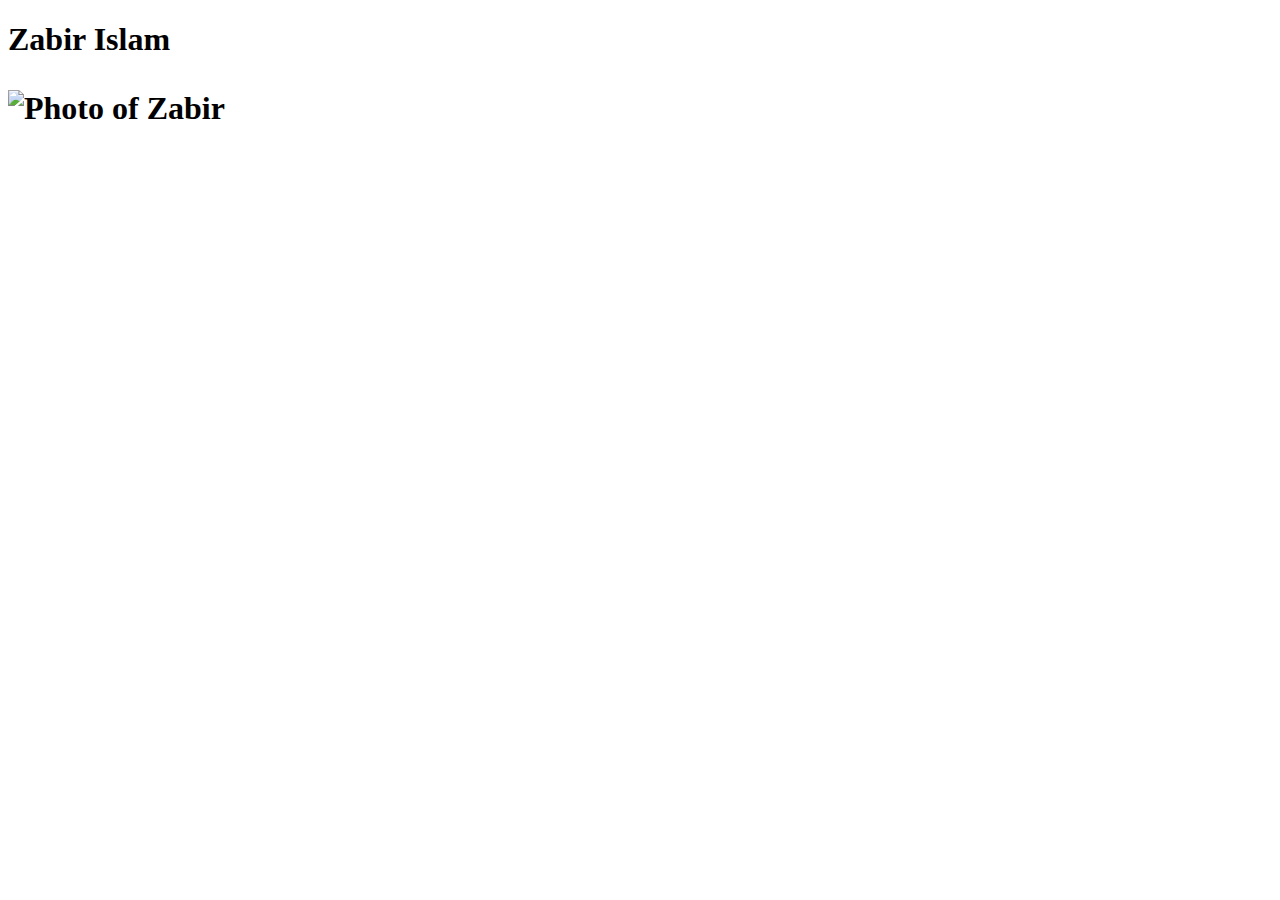
==== index.html @ 902f44fe "Added index file with photo" ====
<!DOCTYPE html>
<html>
<head>
<title>
Zabir Islam
</title>
</head>

<body>
	<h1>Zabir Islam<h1>
	<p>
	<img 	src="Zabir_photo.jpg" 
		alt="Photo of Zabir" 
		width="376px" 
		height="452px"/>
	</p>
</body>
</html>
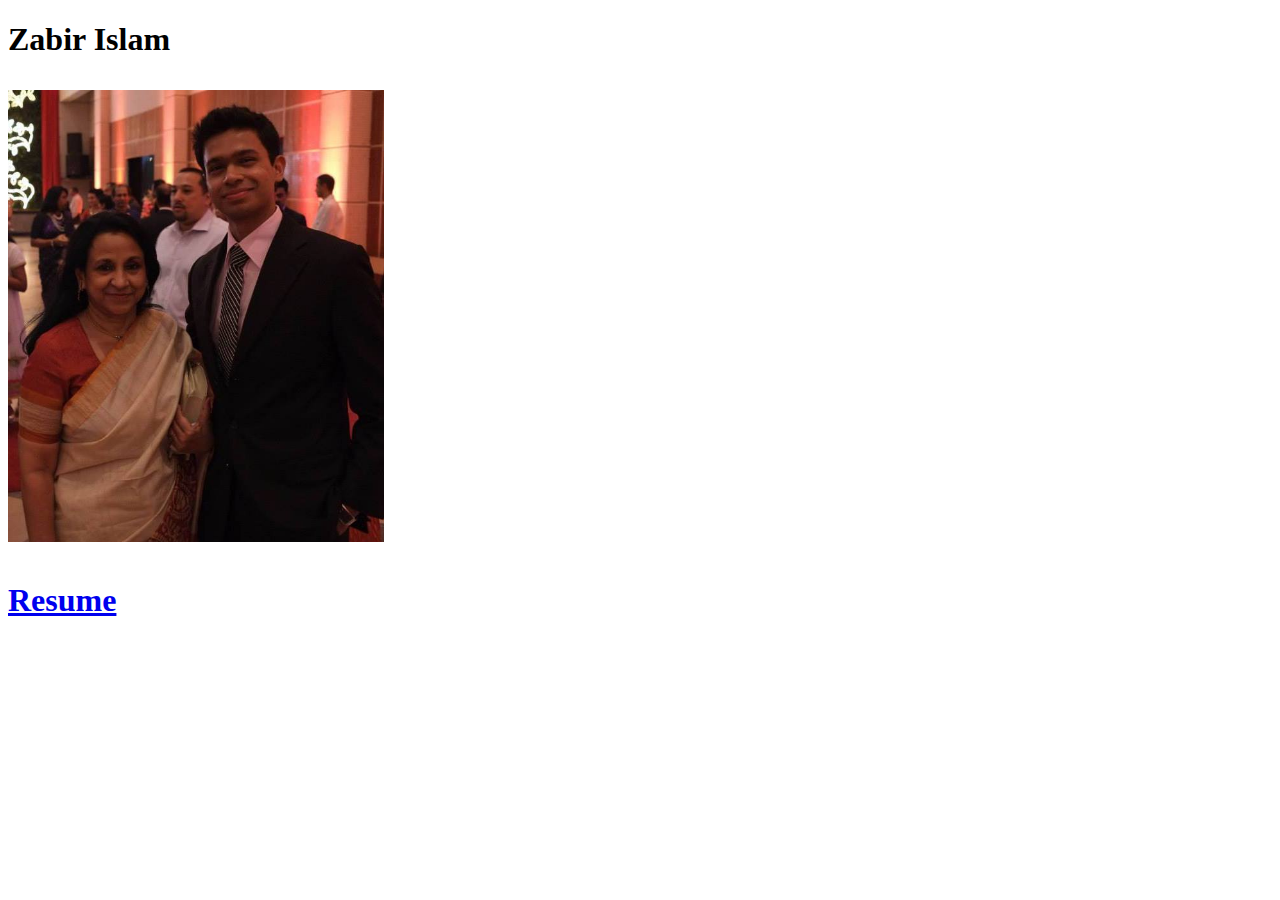
==== commit 797eff90: "Added link to resume in homepage" ====
--- a/index.html
+++ b/index.html
@@ -14,5 +14,7 @@
 		width="376px" 
 		height="452px"/>
 	</p>
+
+<p><a href="resume.html">Resume</a></p>
 </body>
 </html>
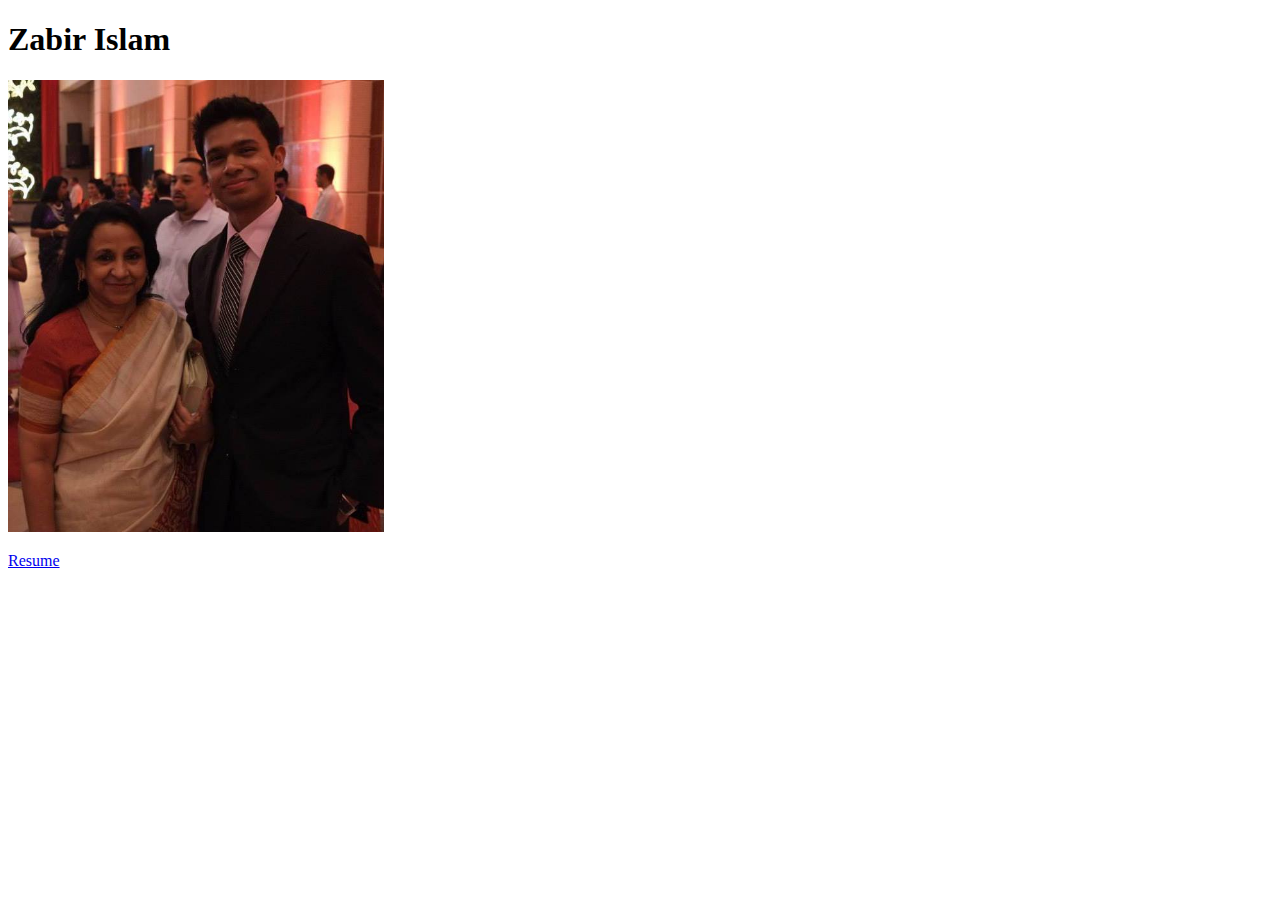
==== commit 1330f14c: "corrected typo and closed h1 in index" ====
--- a/index.html
+++ b/index.html
@@ -4,10 +4,11 @@
 <title>
 Zabir Islam
 </title>
+<meta charset="utf-8"/>
 </head>
 
 <body>
-	<h1>Zabir Islam<h1>
+	<h1>Zabir Islam</h1>
 	<p>
 	<img 	src="Zabir_photo.jpg" 
 		alt="Photo of Zabir" 
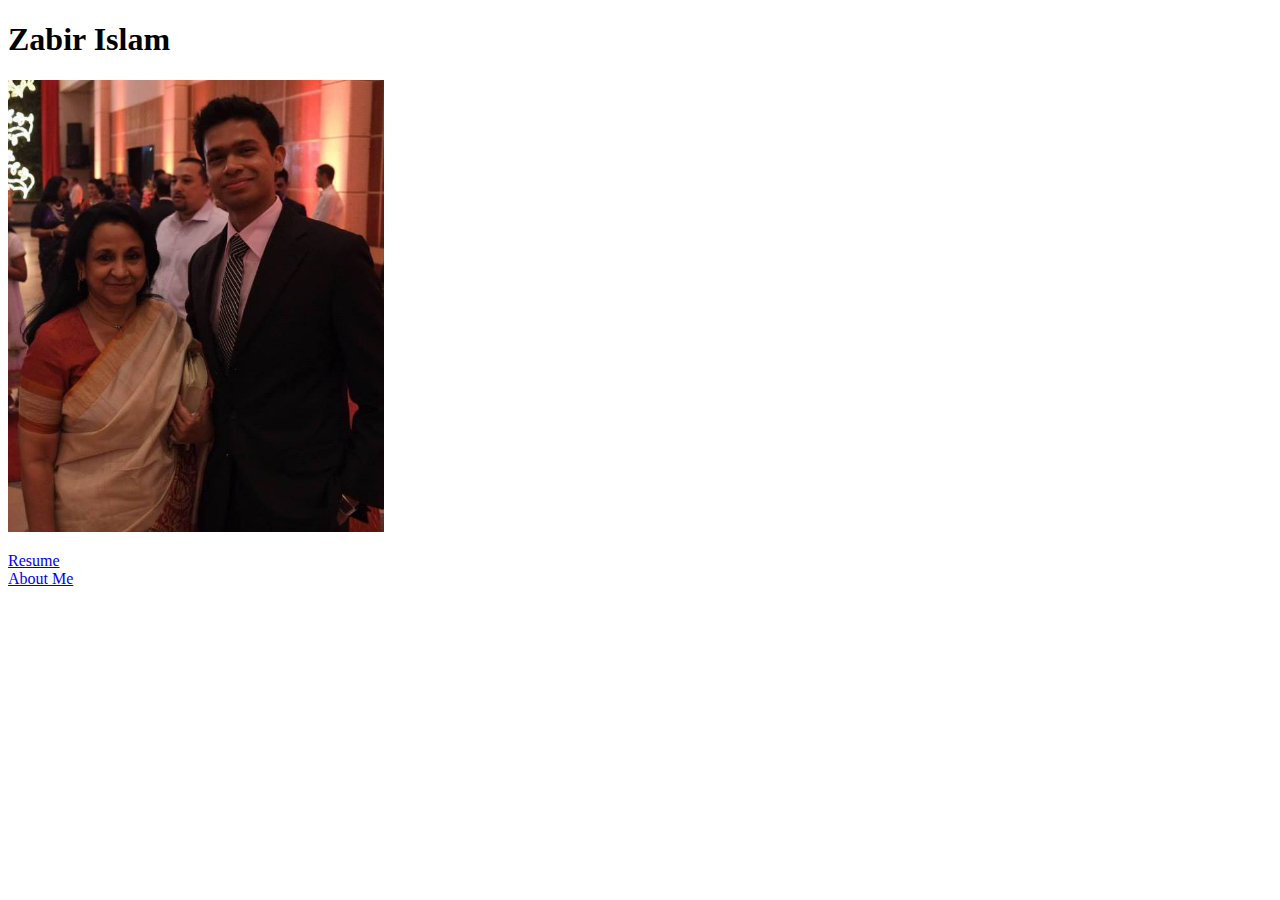
==== commit a5c723b2: "Added bio file and link to bio in index" ====
--- a/index.html
+++ b/index.html
@@ -12,10 +12,12 @@
 	<p>
 	<img 	src="Zabir_photo.jpg" 
 		alt="Photo of Zabir" 
-		width="376px" 
-		height="452px"/>
+		width="376" 
+		height="452"/>
 	</p>
 
-<p><a href="resume.html">Resume</a></p>
+<p><a href="resume.html">Resume</a><br/>
+<a href="bio.html">About Me</a>
+</p>
 </body>
 </html>
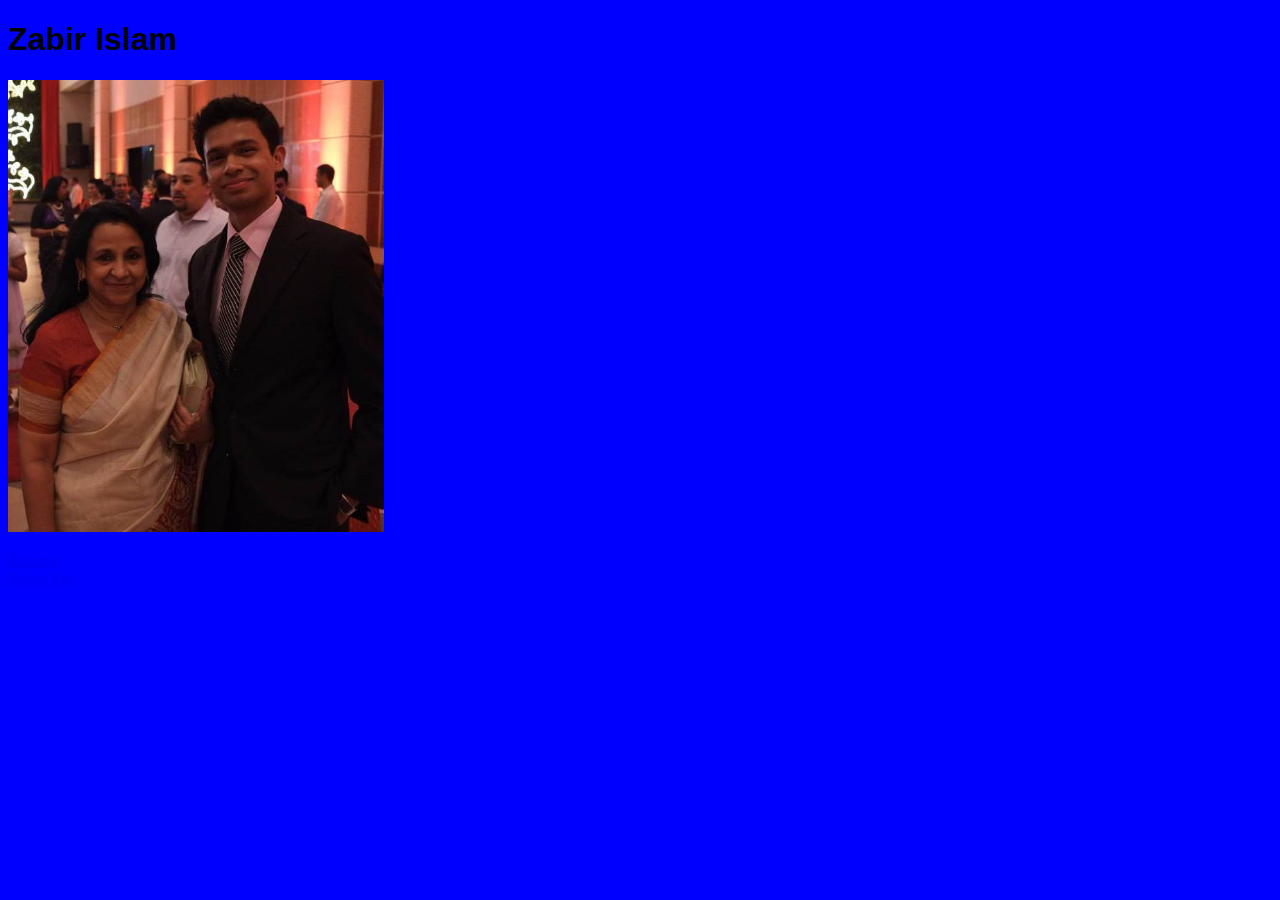
==== commit af304c24: "Added readme and stylesheet, and linked to stylesheet" ====
--- a/index.html
+++ b/index.html
@@ -5,6 +5,7 @@
 Zabir Islam
 </title>
 <meta charset="utf-8"/>
+<link rel="stylesheet" href="stylesheet.css" />
 </head>
 
 <body>
--- a/stylesheet.css
+++ b/stylesheet.css
@@ -0,0 +1,28 @@
+body {
+	background-color: blue;	
+	text-align: left;
+	font-family: "Times New Roman", Times, serif;
+	font-size: 12;
+}
+
+h1 {
+	text-align: left;
+	font-family: Impact, Charcoal, sans-serif;
+	font-size: 18;
+}
+
+h2 {
+	font-size: 16;
+}
+
+h3 {
+	font-size: 14
+}
+
+.stress {
+	font-weight: bold;
+}
+
+.data {
+	text-align: right;
+}
